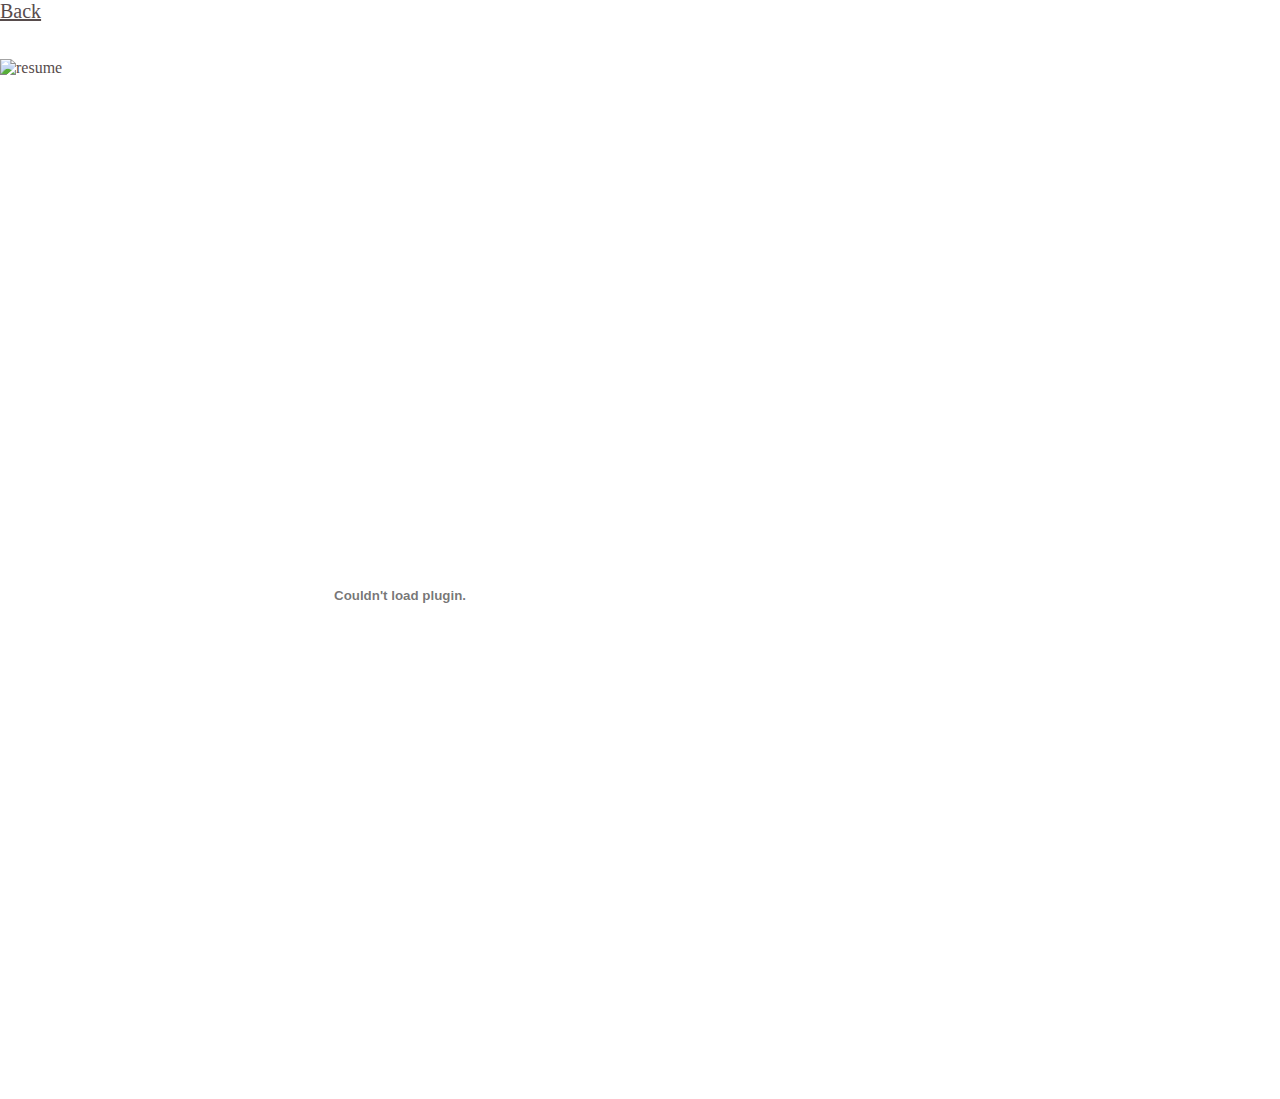
==== bio_sketch/resume.html @ e9040396 "bio sketch" ====
<!DOCTYPE html>
<html class="animated fadeIn">
  <head>
    <!-- Required meta tags -->
    <meta charset="utf-8">
    <meta name="viewport" content="width=device-width, initial-scale=1, shrink-to-fit=no">
    
    <link rel="stylesheet" href="https://maxcdn.bootstrapcdn.com/bootstrap/4.0.0-beta/css/bootstrap.min.css" integrity="sha384-/Y6pD6FV/Vv2HJnA6t+vslU6fwYXjCFtcEpHbNJ0lyAFsXTsjBbfaDjzALeQsN6M" crossorigin="anonymous">
     <link rel="stylesheet" href="css/main.css">
  </head>
  <body>
    
    <nav id="navbar-example2" class="navbar-light bg-light">
  <ul class="nav nav-pills">
    <li class="nav-item">
      <a class="nav-link" href="index.html" style="color: #574c4c">Back</a>
    </li>
  </ul>
</nav>
     
     <div class="container" >
    
     <div class="row"> 
     <div class="col-md-2">
         </div>
     <div class="col-md-8">
     <br>
     <br>
     <img src="https://image.ibb.co/b8Y0g5/resume.png" alt="resume" border="0" width="27%" >
     <br> 
     <br>
     <object height="1000" width="800" data="assets/cdiaz_resume.pdf">
         
     </object>
      
 <script src="js/index.js"></script> 
 
<script src="https://code.jquery.com/jquery-3.2.1.slim.min.js" integrity="sha384-KJ3o2DKtIkvYIK3UENzmM7KCkRr/rE9/Qpg6aAZGJwFDMVNA/GpGFF93hXpG5KkN" crossorigin="anonymous"></script>
    <script src="https://cdnjs.cloudflare.com/ajax/libs/popper.js/1.11.0/umd/popper.min.js" integrity="sha384-b/U6ypiBEHpOf/4+1nzFpr53nxSS+GLCkfwBdFNTxtclqqenISfwAzpKaMNFNmj4" crossorigin="anonymous"></script>
    <script src="https://maxcdn.bootstrapcdn.com/bootstrap/4.0.0-beta/js/bootstrap.min.js" integrity="sha384-h0AbiXch4ZDo7tp9hKZ4TsHbi047NrKGLO3SEJAg45jXxnGIfYzk4Si90RDIqNm1" crossorigin="anonymous"></script>

         </div>
         
         <div class="col-md-2">
         </div>
      </div>
      </div>
  </body>
</html>
---- bio_sketch/css/main.css ----
*,
*::before,
*::after {
  margin: 0;
  padding: 0;
  box-sizing: border-box;
}

body {
  padding: 0;
  margin: 0;
  color: #574c4c;
}

#navbar-example2{
    font-family: Raleway;
	font-size: 20px;
}

 .footer {
   border-top: 2px solid #DDD;
     padding: 5px;
 }

a:link {
    color: #574c4c;
}

a:hover {
    color: #c998c0;
}

#content{
     background-color: #fff;
}

#hero {
  height: 800px;
  overflow: hidden;
  position: relative;
}

.layer {
  background-position: bottom center;
  background-size: 100% ;
  background-repeat: no-repeat;
  width: 100%;
  height: 800px;
  position: fixed;
  z-index: -1;
}

#hero, .layer {
  min-height: 800px;
}

.layer-1 {
  background-image: url(https://image.ibb.co/d4ekEQ/layer2_01.png);
    background-position: top;
}


.layer-2 {
  background-image: url(https://image.ibb.co/ediUr5/layer1_01.png);
    background-position: top;
}

.layer-3 {
   background-image: url(https://image.ibb.co/heJnuQ/layer3_01.png);
    background-position: bottom;
} 

.layer-4 {
   background-image: url(https://image.ibb.co/kVDb4Q/Untitled_4_01.png);
   background-position: bottom;
} 

.timeline{
    border: 2px dotted #c998c0;
     padding: 20px;
}
.timeline ul li {
  list-style-type: none;
  position: relative;
  width: 7px;
  margin: 0 auto;
  padding-top: 50px;
  background: #574c4c;
}

.timeline ul li::after {
  content: '';
  position: absolute;
  left: 50%;
  bottom: 0;
  transform: translateX(-50%);
  width: 30px;
  height: 30px;
  border-radius: 50%;
  background: inherit;
}

.timeline ul li div {
  position: relative;
  bottom: 0;
  width: 400px;
  padding: 15px;
  background: #aadae4;
}

.timeline ul li div::before {
  content: '';
  position: absolute;
  bottom: 7px;
  width: 0;
  height: 0;
  border-style: solid;
}

.timeline ul li:nth-child(odd) div {
  left: 45px;
}

.timeline ul li:nth-child(odd) div::before {
  left: -15px;
  border-width: 8px 16px 8px 0;
  border-color: transparent #aadae4 transparent transparent;
}

.timeline ul li:nth-child(even) div {
  left: -439px;
}

.timeline ul li:nth-child(even) div::before {
  right: -15px;
  border-width: 8px 0 8px 16px;
  border-color: transparent transparent transparent #aadae4;
}



/*
// Small devices (landscape phones, 576px and up)
@media (min-width: 576px) { ... }

// Medium devices (tablets, 768px and up)
@media (min-width: 768px) { ... }

// Large devices (desktops, 992px and up)
@media (min-width: 992px) { ... }
*/
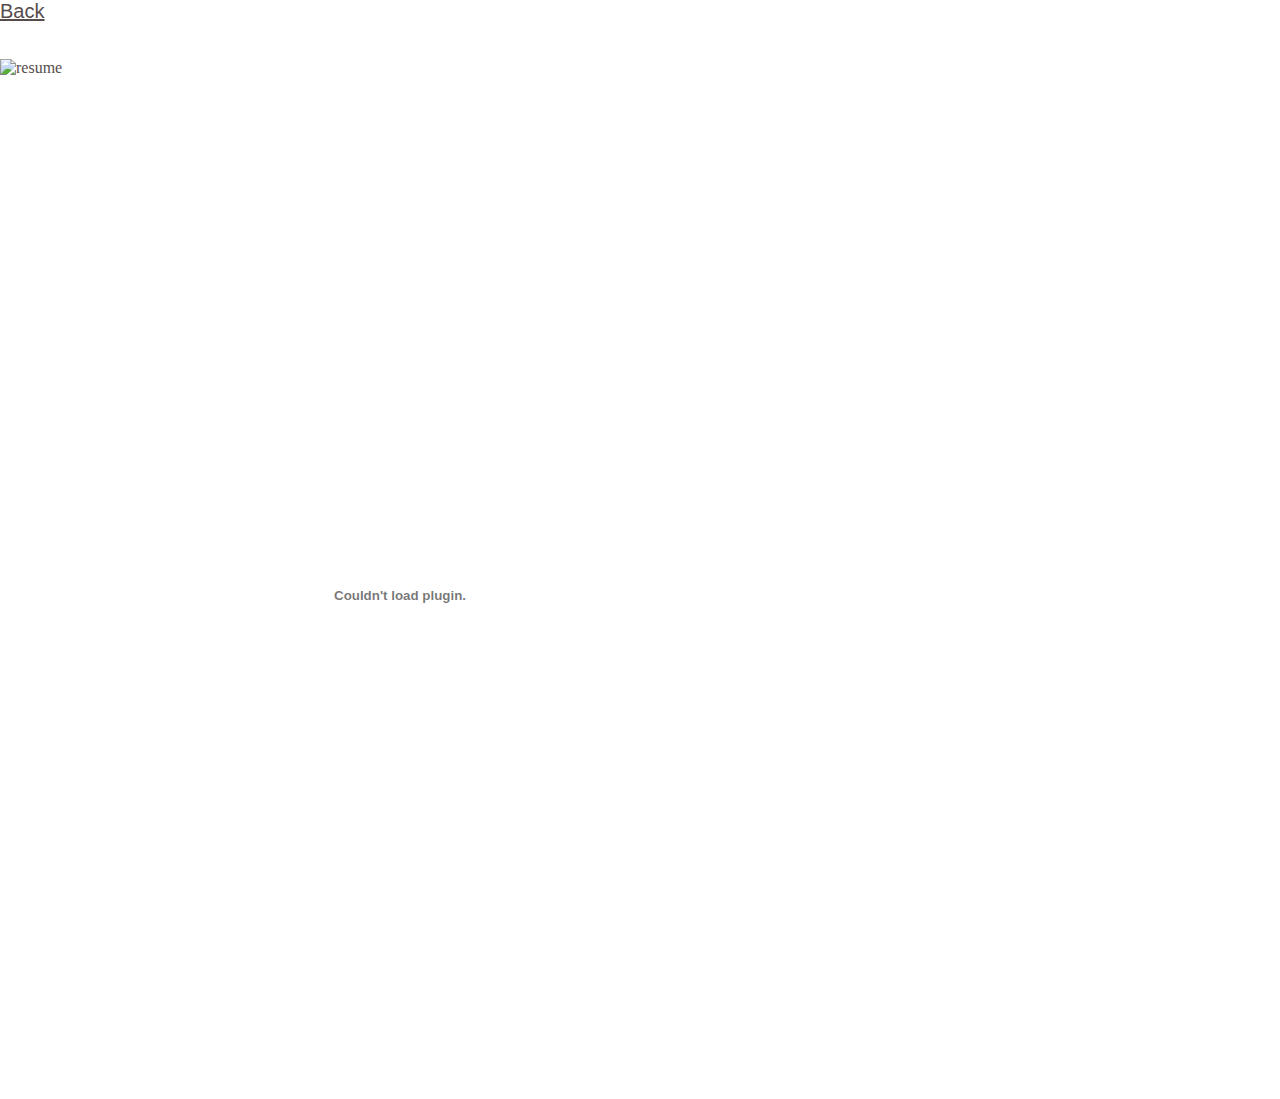
==== commit bb275bfb: "final" ====
--- a/bio_sketch/resume.html
+++ b/bio_sketch/resume.html
@@ -23,7 +23,7 @@
      <div class="row"> 
      <div class="col-md-2">
          </div>
-     <div class="col-md-8">
+     <div class="col-md-8 col-sm-12 ">
      <br>
      <br>
      <img src="https://image.ibb.co/b8Y0g5/resume.png" alt="resume" border="0" width="27%" >
--- a/bio_sketch/css/main.css
+++ b/bio_sketch/css/main.css
@@ -14,7 +14,7 @@
 }
 
 #navbar-example2{
-    font-family: Raleway;
+    font-family: Raleway, sans-serif;
 	font-size: 20px;
 }
 
@@ -41,6 +41,14 @@
   position: relative;
 }
 
+
+#hero-mobile{
+    display: none;
+	background: url("https://image.ibb.co/emvWB5/mobile_01.png") no-repeat center bottom / cover;
+	height: 500px;
+}
+
+
 .layer {
   background-position: bottom center;
   background-size: 100% ;
@@ -52,34 +60,34 @@
 }
 
 #hero, .layer {
-  min-height: 800px;
+  min-height: 600px;
 }
 
 .layer-1 {
-  background-image: url(https://image.ibb.co/d4ekEQ/layer2_01.png);
+  background-image: url(https://image.ibb.co/fDumuQ/finalclouds_01.png);
     background-position: top;
 }
 
 
 .layer-2 {
-  background-image: url(https://image.ibb.co/ediUr5/layer1_01.png);
+  background-image: url(https://image.ibb.co/cbs0M5/fade_01.png);
     background-position: top;
 }
 
 .layer-3 {
-   background-image: url(https://image.ibb.co/heJnuQ/layer3_01.png);
-    background-position: bottom;
+   background-image: url(https://image.ibb.co/b03wuQ/finaltrees_01.png);
+    background-position: top;
 } 
 
 .layer-4 {
-   background-image: url(https://image.ibb.co/kVDb4Q/Untitled_4_01.png);
-   background-position: bottom;
+   background-image: url(https://image.ibb.co/dUcfG5/layer4_01_8_36_52_PM.png);
+   background-position: top;
 } 
 
 .timeline{
-    border: 2px dotted #c998c0;
-     padding: 20px;
+     padding: 30px;
 }
+
 .timeline ul li {
   list-style-type: none;
   position: relative;
@@ -104,7 +112,7 @@
 .timeline ul li div {
   position: relative;
   bottom: 0;
-  width: 400px;
+  width: 300px;
   padding: 15px;
   background: #aadae4;
 }
@@ -119,7 +127,7 @@
 }
 
 .timeline ul li:nth-child(odd) div {
-  left: 45px;
+  left: 35px;
 }
 
 .timeline ul li:nth-child(odd) div::before {
@@ -129,7 +137,7 @@
 }
 
 .timeline ul li:nth-child(even) div {
-  left: -439px;
+  left: -339px;
 }
 
 .timeline ul li:nth-child(even) div::before {
@@ -139,14 +147,29 @@
 }
 
 
+@media only screen and (max-width: 768px) {
+	#hero {
+		display: none;
+	}
+	#hero-mobile {
+		display: block;
+	}
+    
+    .timeline{
+        display: none;
+    }
+    
+
+  
+}
+
+
 
 /*
 // Small devices (landscape phones, 576px and up)
-@media (min-width: 576px) { ... }
-
-// Medium devices (tablets, 768px and up)
-@media (min-width: 768px) { ... }
-
+@media (min-width: 576px) { 
+}
 // Large devices (desktops, 992px and up)
 @media (min-width: 992px) { ... }
-*/+*/
+
